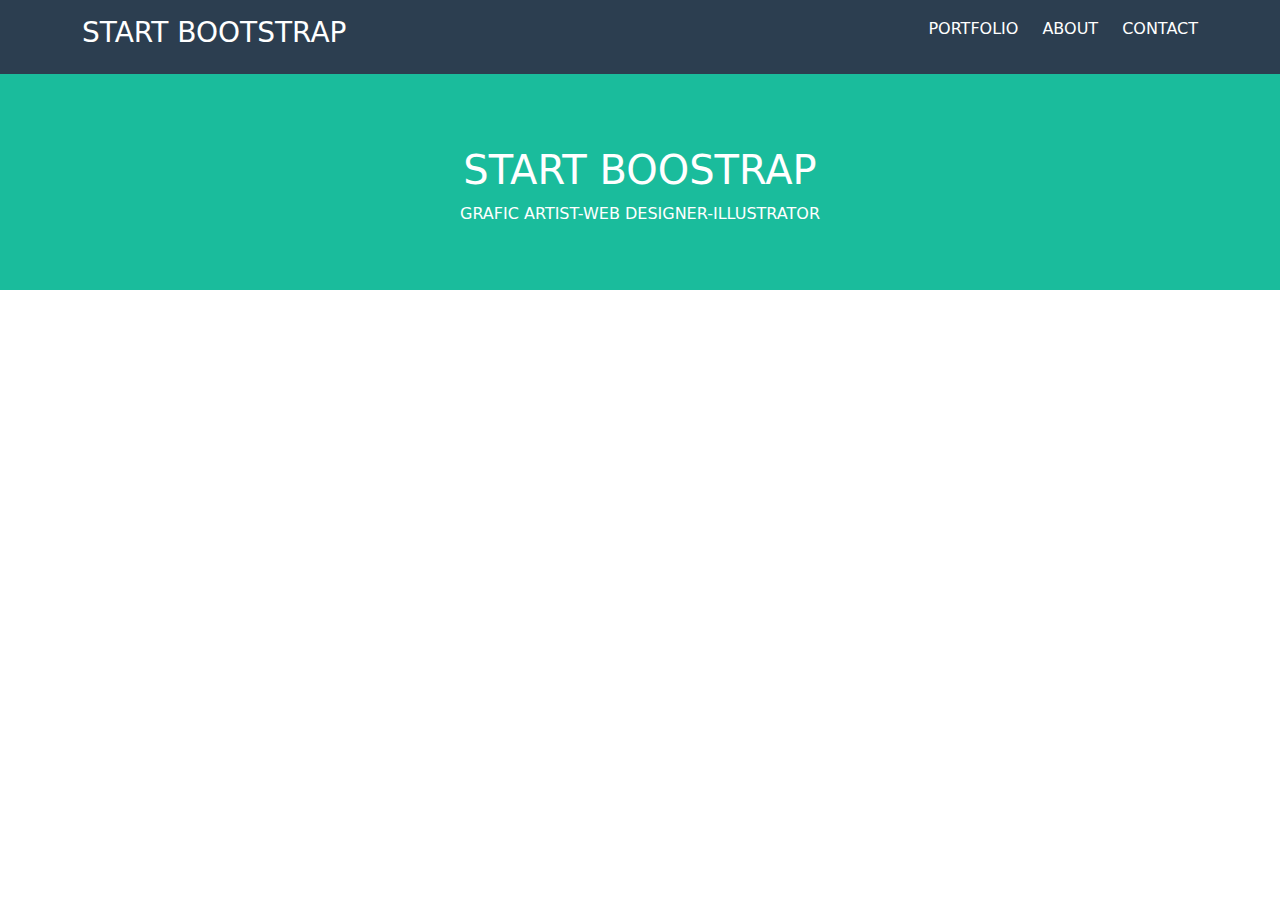
==== prova struttura/index.html @ 356a1ee6 "add:img" ====
<!DOCTYPE html>
<html lang="en">
<head>
    <meta charset="UTF-8">
    <meta name="viewport" content="width=device-width, initial-scale=1.0">
    <title>Document</title>
     <!-- bootstrap css  -->
     <link href="https://cdn.jsdelivr.net/npm/bootstrap@5.3.3/dist/css/bootstrap.min.css" rel="stylesheet" integrity="sha384-QWTKZyjpPEjISv5WaRU9OFeRpok6YctnYmDr5pNlyT2bRjXh0JMhjY6hW+ALEwIH" crossorigin="anonymous">
     <!-- link css  -->
     <link rel="stylesheet" href="style.css">
</head>
<body>
    <header class="ms-bg-darkgrey py-3">
        <div class="container text-white">
          <div class="d-flex justify-content-between align-items-center">
                <h3 class="fs-3">START BOOTSTRAP</h3>
          
             
                <ul class="d-flex gap-4 ">
                    <li><a class="text-reset text-decoration-none" href="#">PORTFOLIO</a></li>
                    <li><a class="text-reset text-decoration-none" href="#">ABOUT</a></li>
                    <li><a class="text-reset text-decoration-none" href="#">CONTACT</a></li>
                </ul>
          </div>
        </div>
    </header>
    <main>
        <section class="ms-bg-green py-4  py-md-5 text-center">
            <div class="container px-5 text-white ">
                   <img src="bootstrap_freelancer/img/avatar.svg" alt="">
                  <h1 class="text-uppercase">START BOOSTRAP</h1>
                  <p>GRAFIC ARTIST-WEB DESIGNER-ILLUSTRATOR </p>
            </div>
        </section>
    </main>
    
</body>
</html>
---- prova struttura/style.css ----
.ms-bg-darkgrey{
    background-color: #2c3e50;
}
.ms-bg-green{
    background-color: #1abc9c;
}

/* header  */
 ul{
    list-style: none;
   
}







 /* // X-Small devices (portrait phones, less than 576px)   */
/* // No media query for `xs` since this is the default in Bootstrap */

/* // Small devices (landscape phones, 576px and up) */
@media (min-width: 576px) { }

/* // Medium devices (tablets, 768px and up) */
@media (min-width: 768px) {  }

/* // Large devices (desktops, 992px and up) */
@media (min-width: 992px) {  }

/* // X-Large devices (large desktops, 1200px and up) */
@media (min-width: 1200px) { }

/* // XX-Large devices (larger desktops, 1400px and up) */
@media (min-width: 1400px) {  }
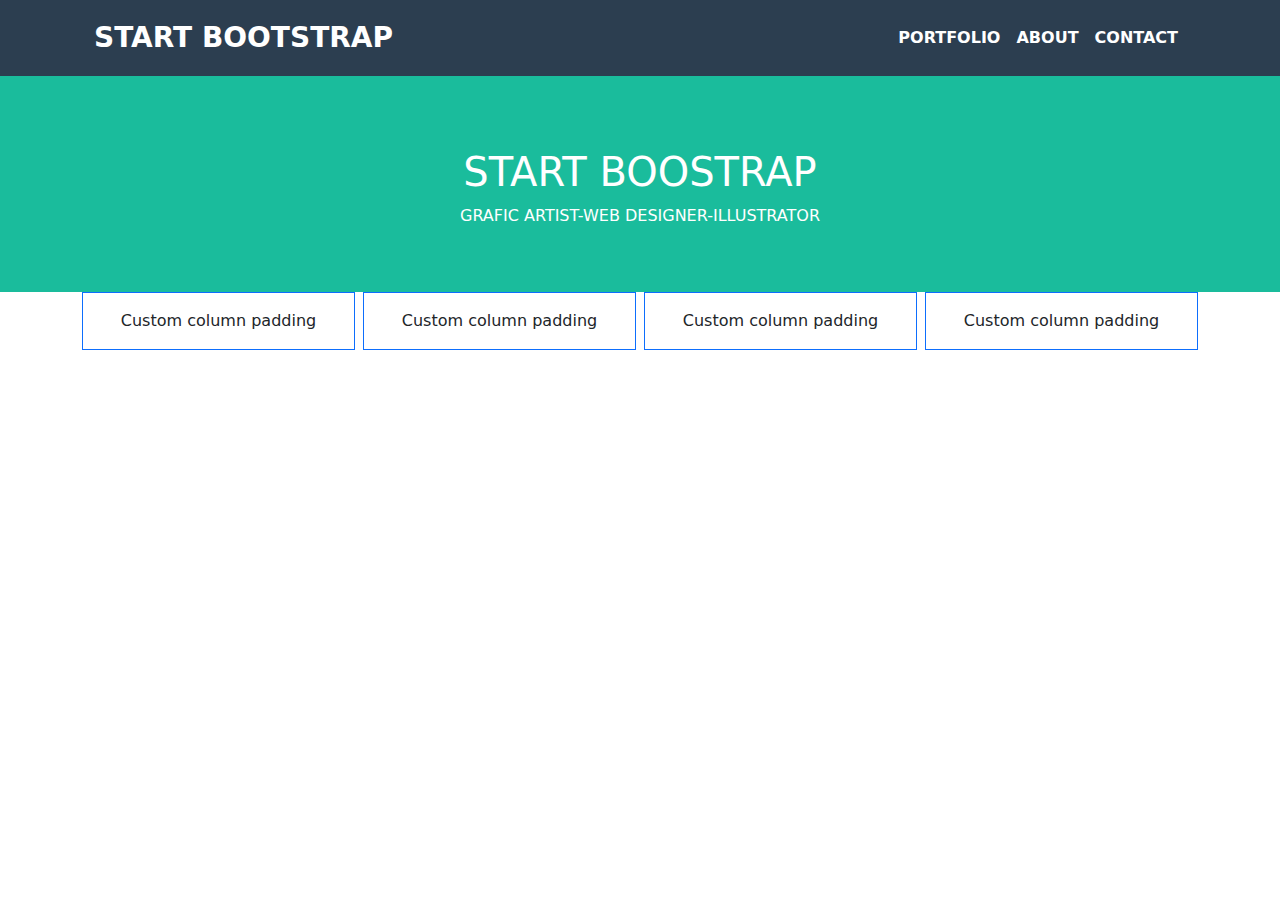
==== commit 7c977294: "add:navbar" ====
--- a/prova struttura/index.html
+++ b/prova struttura/index.html
@@ -3,25 +3,36 @@
 <head>
     <meta charset="UTF-8">
     <meta name="viewport" content="width=device-width, initial-scale=1.0">
-    <title>Document</title>
+    <title>test</title>
      <!-- bootstrap css  -->
      <link href="https://cdn.jsdelivr.net/npm/bootstrap@5.3.3/dist/css/bootstrap.min.css" rel="stylesheet" integrity="sha384-QWTKZyjpPEjISv5WaRU9OFeRpok6YctnYmDr5pNlyT2bRjXh0JMhjY6hW+ALEwIH" crossorigin="anonymous">
      <!-- link css  -->
      <link rel="stylesheet" href="style.css">
 </head>
 <body>
-    <header class="ms-bg-darkgrey py-3">
+    <header class="ms-bg-darkgrey py-1">
         <div class="container text-white">
-          <div class="d-flex justify-content-between align-items-center">
-                <h3 class="fs-3">START BOOTSTRAP</h3>
-          
-             
-                <ul class="d-flex gap-4 ">
-                    <li><a class="text-reset text-decoration-none" href="#">PORTFOLIO</a></li>
-                    <li><a class="text-reset text-decoration-none" href="#">ABOUT</a></li>
-                    <li><a class="text-reset text-decoration-none" href="#">CONTACT</a></li>
-                </ul>
-          </div>
+            <nav class="navbar navbar-expand-md nav-bar-dark ">
+                <div class="container">
+                  <a class="navbar-brand text-white fs-3 fw-bolder" href="#">START BOOTSTRAP</a>
+                  <button class="navbar-toggler border-white " type="button" data-bs-toggle="collapse" data-bs-target="#navbarSupportedContent" aria-controls="navbarSupportedContent" aria-expanded="false" aria-label="Toggle navigation">
+                    <span class="navbar-toggler-icon text-white"></span>
+                  </button>
+                  <div class="collapse navbar-collapse" id="navbarSupportedContent">
+                    <ul class="navbar-nav ms-auto mb-0 mb-lg-0">
+                      <li class="nav-item">
+                        <a class="nav-link active text-reset active fw-semibold" aria-current="page" href="#">PORTFOLIO</a>
+                      </li>
+                      <li class="nav-item">
+                        <a class="nav-link text-reset active fw-semibold" href="#">ABOUT</a>
+                      </li>
+                      <li class="nav-item">
+                        <a class="nav-link text-reset active fw-semibold" href="#">CONTACT</a>
+                      </li>
+                    </ul>
+                  </div>
+                </div>
+              </nav>
         </div>
     </header>
     <main>
@@ -33,6 +44,24 @@
             </div>
         </section>
     </main>
+    <section>
+        <div class="container text-center">
+            <div class="row g-2">
+              <div class="col">
+                <div class="p-3  border border-primary">Custom column padding</div>
+              </div>
+              <div class="col">
+                <div class="p-3 border border-primary">Custom column padding</div>
+              </div>
+              <div class="col">
+                <div class="p-3  border border-primary">Custom column padding</div>
+              </div>
+              <div class="col">
+                <div class="p-3  border border-primary">Custom column padding</div>
+              </div>
+            </div>
+          </div>
+    </section>
     
 </body>
 </html>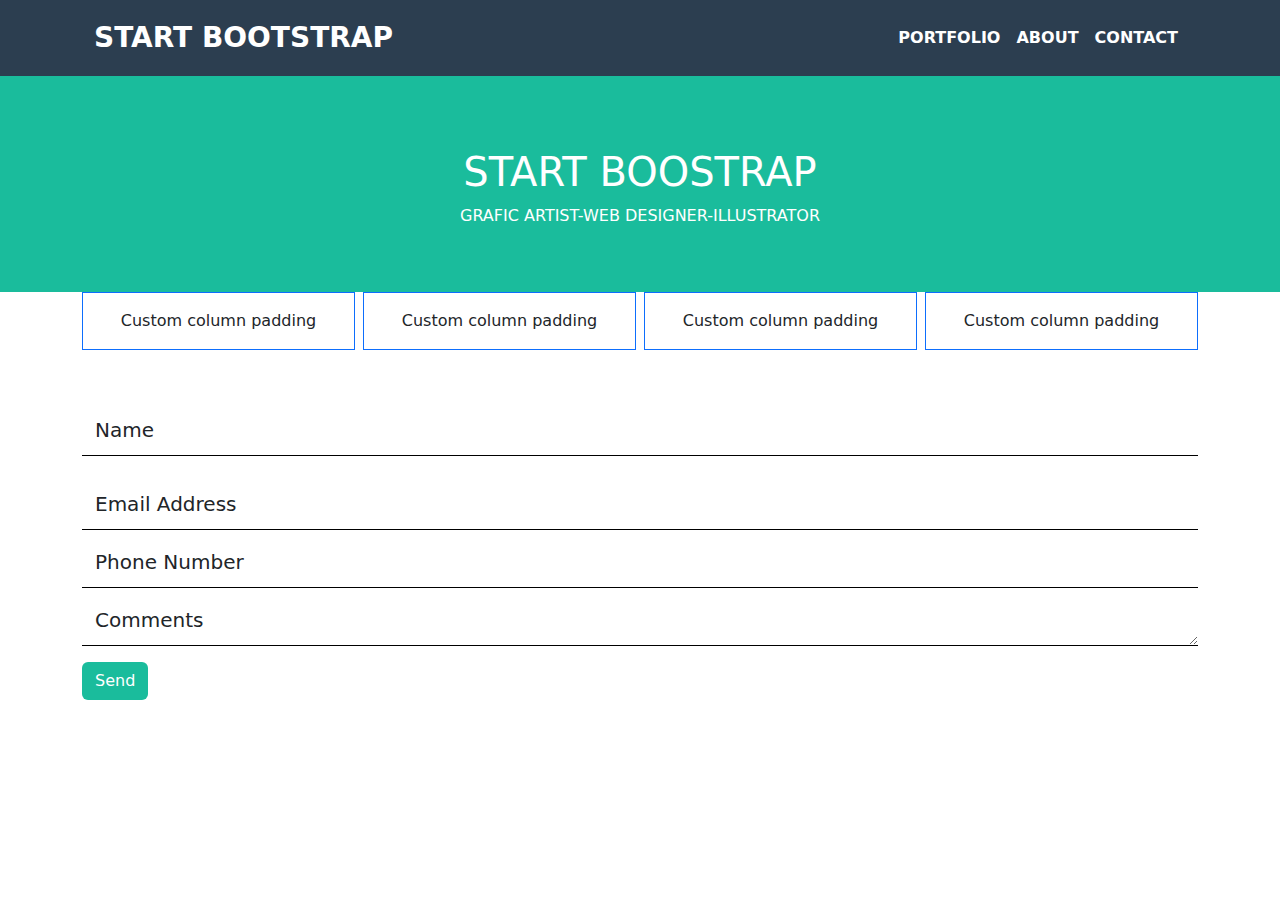
==== commit 2cae5db3: "add:form" ====
--- a/prova struttura/index.html
+++ b/prova struttura/index.html
@@ -62,6 +62,35 @@
             </div>
           </div>
     </section>
+    <section>
+        <div class="container pt-5">
+            <form>
+                <div class="form-floating mb-3">
+                    <input type="email" class="form-control border-0 rounded-0 border-bottom border-black border-1" id="floatingInput" placeholder="name@example.com">
+                    <label for="floatingInput" class="ms-color-darkgrey fw-medium fs-5">Name</label>
+                  </div>
+
+                  <div class="form-floating">
+                    <input type="text" class="form-control border-0 rounded-0 border-bottom border-black border-1" id="floatingPassword" placeholder="email">
+                    <label for="floatingemail" class="ms-color-darkgrey fw-medium fs-5">Email Address</label>
+                  </div>
+                  <div class="form-floating">
+                    <input type="text" class="form-control border-0 rounded-0 border-bottom border-black border-1" id="floatingphone" placeholder="email">
+                    <label for="floatinphone" class="ms-color-darkgrey fw-medium fs-5">Phone Number</label>
+                  </div>
+
+               
+                <div class="form-floating mb-3">
+                    <textarea class="form-control border-0 rounded-0 border-bottom border-black border-1" placeholder="Leave a comment here" id="floatingTextarea"></textarea>
+                    <label for="floatingTextarea " class="ms-color-darkgrey fw-medium fs-5">Comments</label>
+                  </div>
+                
+                <button type="submit" class="btn ms-bg-green text-white">Send</button>
+              </form>
+        </div>
+    </section>
+
+   
     
 </body>
 </html>